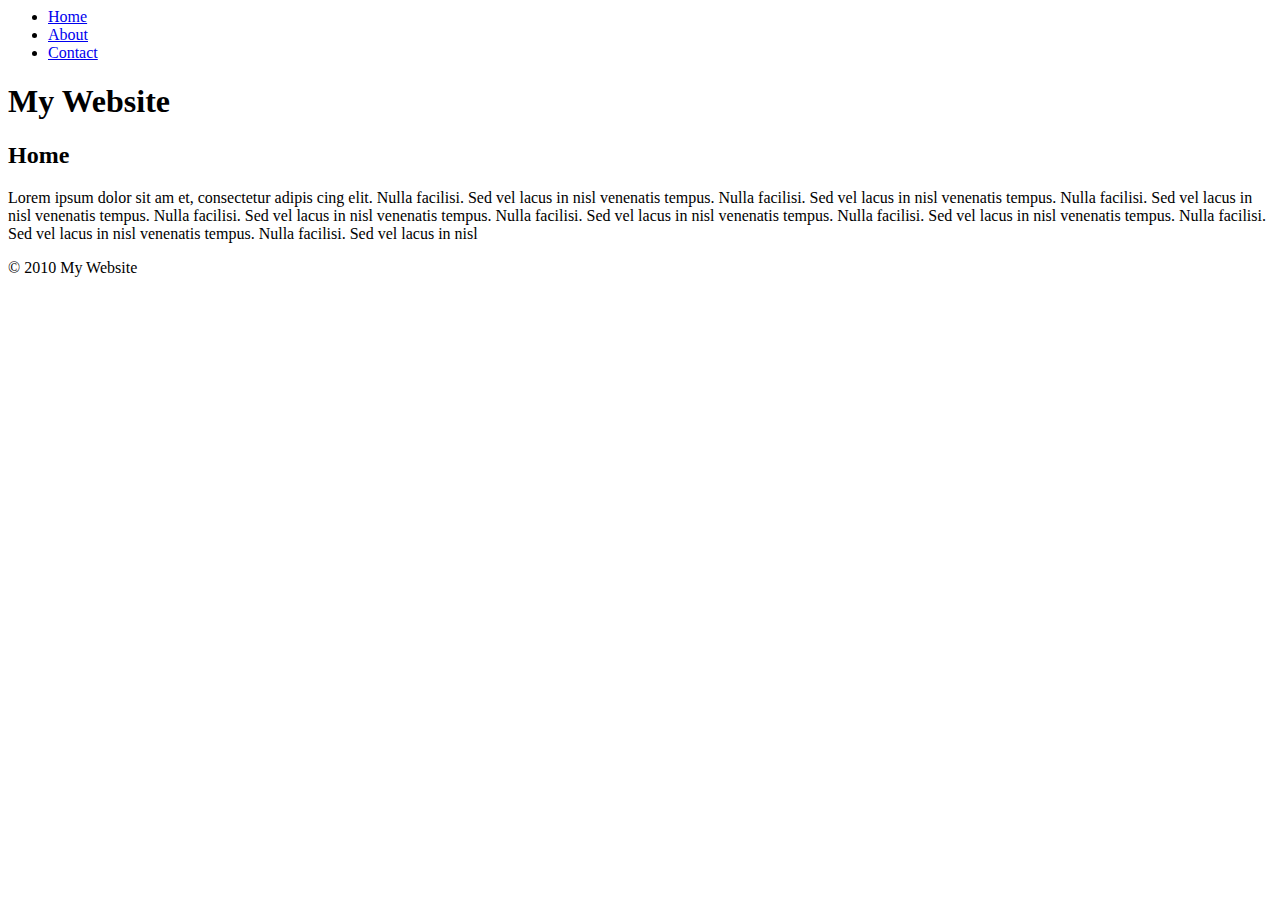
==== index.html @ 59d1200a "index html" ====
<html>
<head>
    <title></title>
    <meta http-equiv="Content-Type" content="text/html; charset=utf-8" />
    <meta name="generator" content="Adobe GoLive" />
    <meta name="author" content="Sergey" />
    <meta name="keywords" content="" />
    <meta name="description" content="" />
    <link rel="stylesheet" href="css/style.css" type="text/css" />

</head>
<body>
    <!-- Nav bar -->
    <div id="nav">
        <ul>
            <li><a href="index.html">Home</a></li>
            <li><a href="about.html">About</a></li>
            <li><a href="contact.html">Contact</a></li>
        </ul>
    </div>
    <!-- End Nav bar -->
    <!-- Header -->
    <div id="header">
        <h1>My Website</h1>
    </div>
    <!-- End Header -->
    <!-- Content -->
    <div id="content">
        <h2>Home</h2>
        <p>Lorem ipsum dolor sit am
et, consectetur adipis
cing elit. Nulla facilisi.
Sed vel lacus in nisl venenatis
tempus. Nulla facilisi. Sed vel
lacus in nisl venenatis tempus.
Nulla facilisi. Sed vel lacus in
nisl venenatis tempus. Nulla
facilisi. Sed vel lacus in nisl
venenatis tempus. Nulla facilisi.
Sed vel lacus in nisl venenatis
tempus. Nulla facilisi. Sed vel
lacus in nisl venenatis tempus.
Nulla facilisi. Sed vel lacus in
nisl venenatis tempus. Nulla
facilisi. Sed vel lacus in nisl
        </p>
    </div>
    <!-- End Content -->
    <!-- Footer -->
    <div id="footer">
        <p>&copy; 2010 My Website</p>
    </div>
    <!-- End Footer -->

</html>
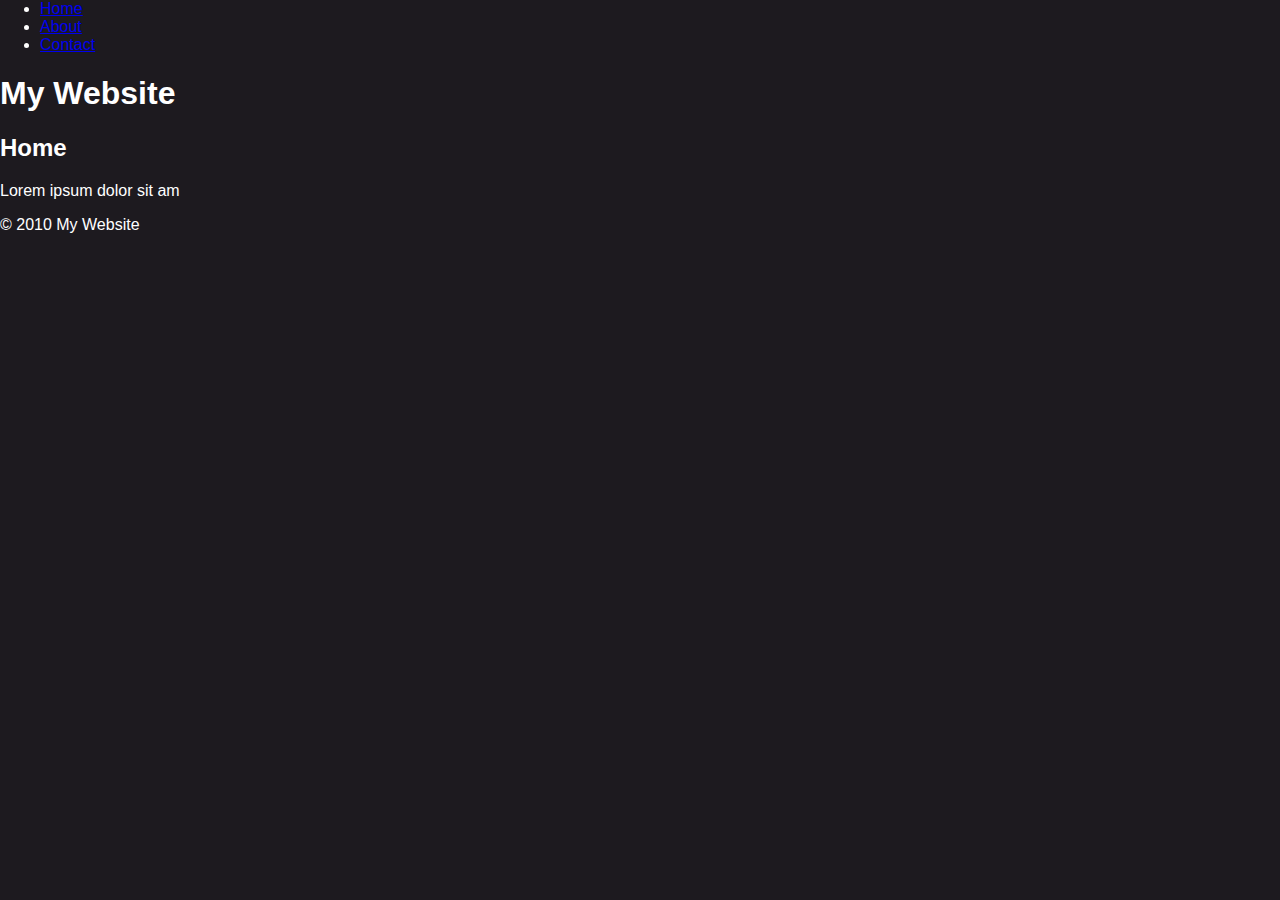
==== commit c8adda20: "add old website" ====
--- a/index.html
+++ b/index.html
@@ -27,23 +27,7 @@
     <!-- Content -->
     <div id="content">
         <h2>Home</h2>
-        <p>Lorem ipsum dolor sit am
-et, consectetur adipis
-cing elit. Nulla facilisi.
-Sed vel lacus in nisl venenatis
-tempus. Nulla facilisi. Sed vel
-lacus in nisl venenatis tempus.
-Nulla facilisi. Sed vel lacus in
-nisl venenatis tempus. Nulla
-facilisi. Sed vel lacus in nisl
-venenatis tempus. Nulla facilisi.
-Sed vel lacus in nisl venenatis
-tempus. Nulla facilisi. Sed vel
-lacus in nisl venenatis tempus.
-Nulla facilisi. Sed vel lacus in
-nisl venenatis tempus. Nulla
-facilisi. Sed vel lacus in nisl
-        </p>
+        <p>Lorem ipsum dolor sit am</p>
     </div>
     <!-- End Content -->
     <!-- Footer -->
--- a/css/style.css
+++ b/css/style.css
@@ -0,0 +1,195 @@
+body{
+	font: normal 16px Arial,Helvetica,sans-serif;
+	margin: 0;
+	padding: 0;
+	background: #1d1a1f;
+	color: #fff;
+
+}
+
+.container{
+	width: 85%;
+	margin: auto;
+	overflow: hidden;
+}
+
+.button_1{
+	height: 38px;
+	background: none;
+	border: 1px solid #ffd857;
+	padding-left: 20px;
+	padding-right: 20px;
+	color: #ffd857;
+}
+
+a:hover{
+	color: #ffd857;
+}
+
+header{
+	color: #ffd857;
+}
+
+header a{
+	color:  #fff;
+	text-decoration: none;
+	text-transform: uppercase;
+}
+
+header h1{
+	font-size: 20px;
+}
+
+header ul{
+	margin: 0;
+	padding: 0;
+}
+
+header li{
+	float: left;
+	display: inline;
+	padding: 0 20px 0 20px;
+}
+
+
+header #branding h1{
+	float: left;
+	margin-top: 15px;
+}
+
+header nav{
+	float: right;
+	margin-top: 20px;
+}
+
+.highlight, header .current a{
+	color: #ffd857;
+	font-weight: bold;
+	font-size: 19px;
+}
+
+
+
+
+
+#showcase{
+	min-height: 400px;
+	text-align: center;
+	background: url(../img/forest.jpg);
+	color: #fff;
+}
+
+#showcase h1{
+	margin-top: 120px;
+	font-weight: 55px;
+	margin-bottom: 10px;
+}
+
+#showcase p{
+	width: 70%;
+	margin: auto;
+}
+
+
+
+
+
+#boxes{
+	min-height: 600px;
+	margin-top: 40px;
+	padding-top: 30px;
+}
+
+#boxes .box{
+	float: left;
+	width: 30%;
+	padding: 10px;
+	margin: 5px;
+}
+
+#boxes .box #box_left{
+	text-align: left;
+}
+
+#boxes p a{
+	all: unset;
+	font-size: 12px;
+}
+#boxes a:hover{
+	color: #ffd857;
+}
+
+#boxes h2{
+	font-size: 10px;
+	color: #ffd857;
+}
+#boxes h1{
+	margin: 0;
+	font-size: 30px;
+
+}
+
+#boxes p{
+	margin: 5px 0 0 0;
+	font-size: 12px;
+
+}
+
+#boxes #box_right p{
+	font-size: 10px;
+}
+#boxes .box img{
+	width: 270px;
+	margin-top: 100px;
+}
+
+#boxes button{
+	margin-top: 20px;
+}
+
+
+.sub_section{
+	min-height: 200px;
+	margin-top:50px;
+	padding: 100px 0 100px 0;
+	background: #161318;
+}
+
+
+
+
+
+footer{
+	padding: 20px;
+	color: #000;
+	background: #ffd857;
+	text-align: center;
+}
+@media(max-width:  1065px){
+	#boxes .box,
+	#box_left,
+	#box_center,
+	#box_right
+	{
+		width: 40%;
+	}
+	#box_center{
+		margin: auto;
+		text-align: center;
+	}
+	#boxes .box img{
+		margin-top: 0px;
+	}
+}
+
+
+
+@media(max-width:  768px){
+	#boxes .box,
+	#box_left,
+	#box_center,
+	#box_right
+	{
+		width: 100%;
+	}
+}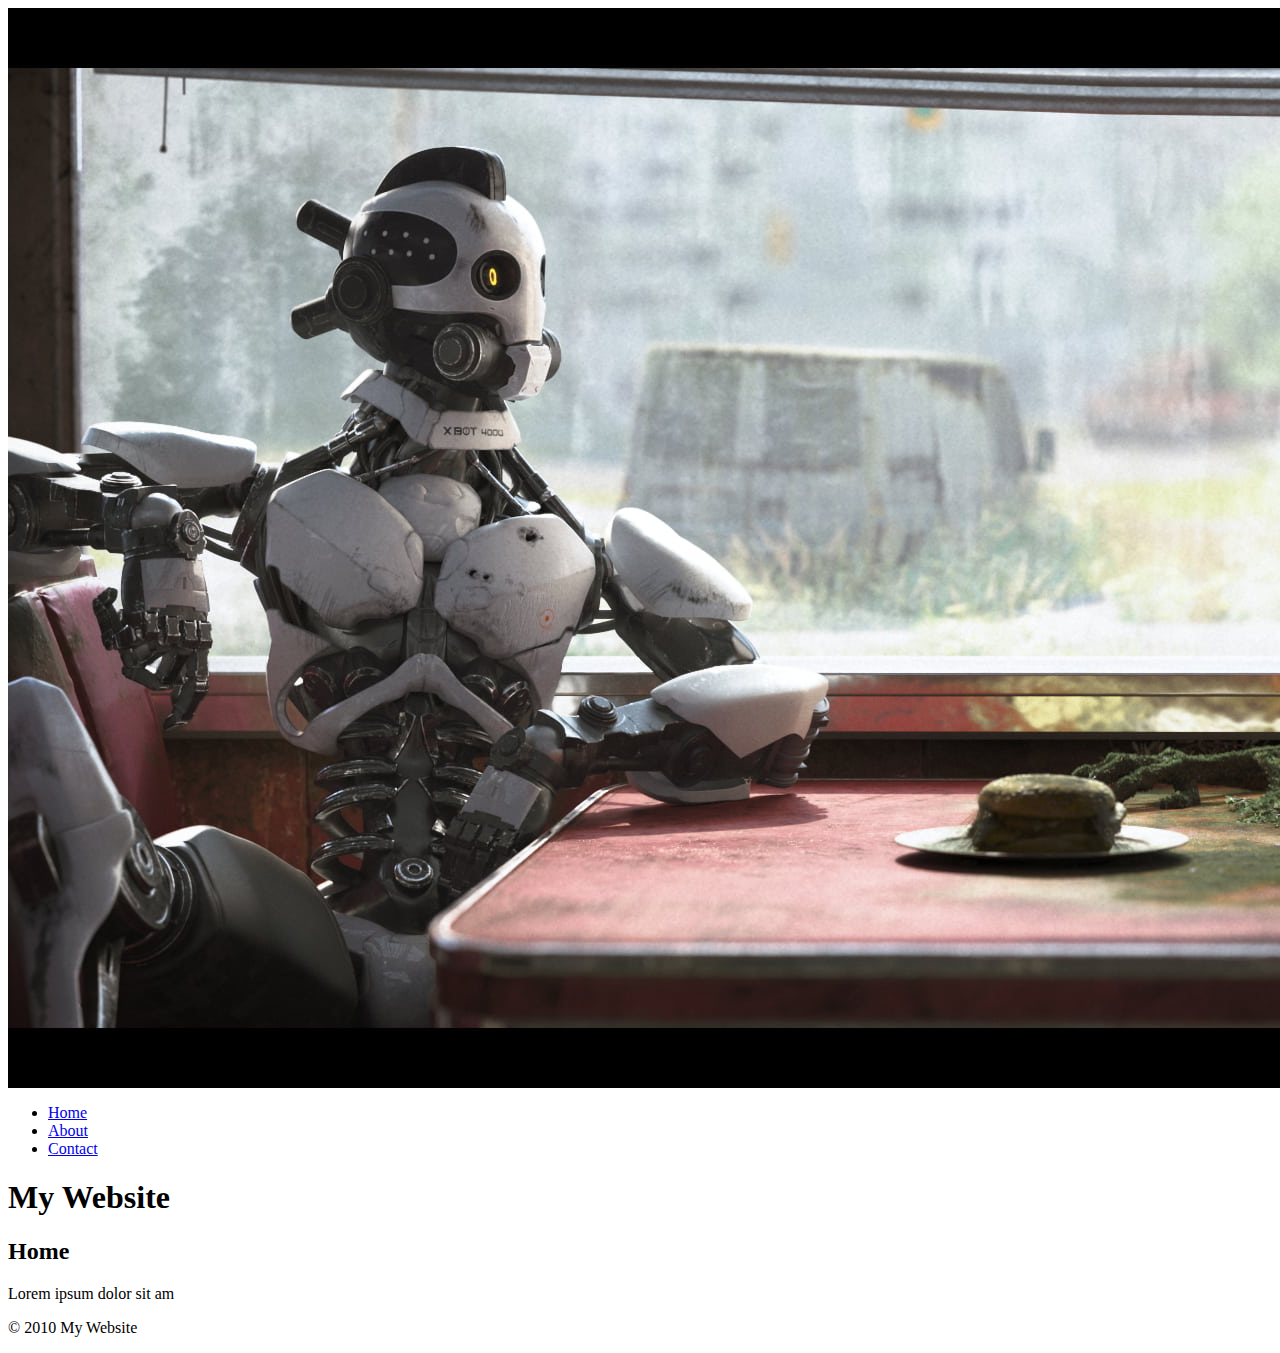
==== commit 64f7ee05: "changes" ====
--- a/index.html
+++ b/index.html
@@ -6,10 +6,14 @@
     <meta name="author" content="Sergey" />
     <meta name="keywords" content="" />
     <meta name="description" content="" />
-    <link rel="stylesheet" href="css/style.css" type="text/css" />
+    <link rel="stylesheet" href="assets/css/style.css" type="text/css" />
 
 </head>
 <body>
+    <!-- set backgound -->
+    <div id="background">
+        <img src="assets/images/peakpx.jpg" alt="background" />
+    </div>
     <!-- Nav bar -->
     <div id="nav">
         <ul>
--- a/assets/css/style.css
+++ b/assets/css/style.css
@@ -0,0 +1,41 @@
+
+/** Global Variables **/
+
+
+
+/** Navbar **/
+header{
+	color: #ffd857;
+}
+
+header a{
+	color:  #fff;
+	text-decoration: none;
+	text-transform: uppercase;
+}
+
+header h1{
+	font-size: 20px;
+}
+
+header ul{
+	margin: 0;
+	padding: 0;
+}
+
+header li{
+	float: left;
+	display: inline;
+	padding: 0 20px 0 20px;
+}
+
+
+header #branding h1{
+	float: left;
+	margin-top: 15px;
+}
+
+header nav{
+	float: right;
+	margin-top: 20px;
+}
